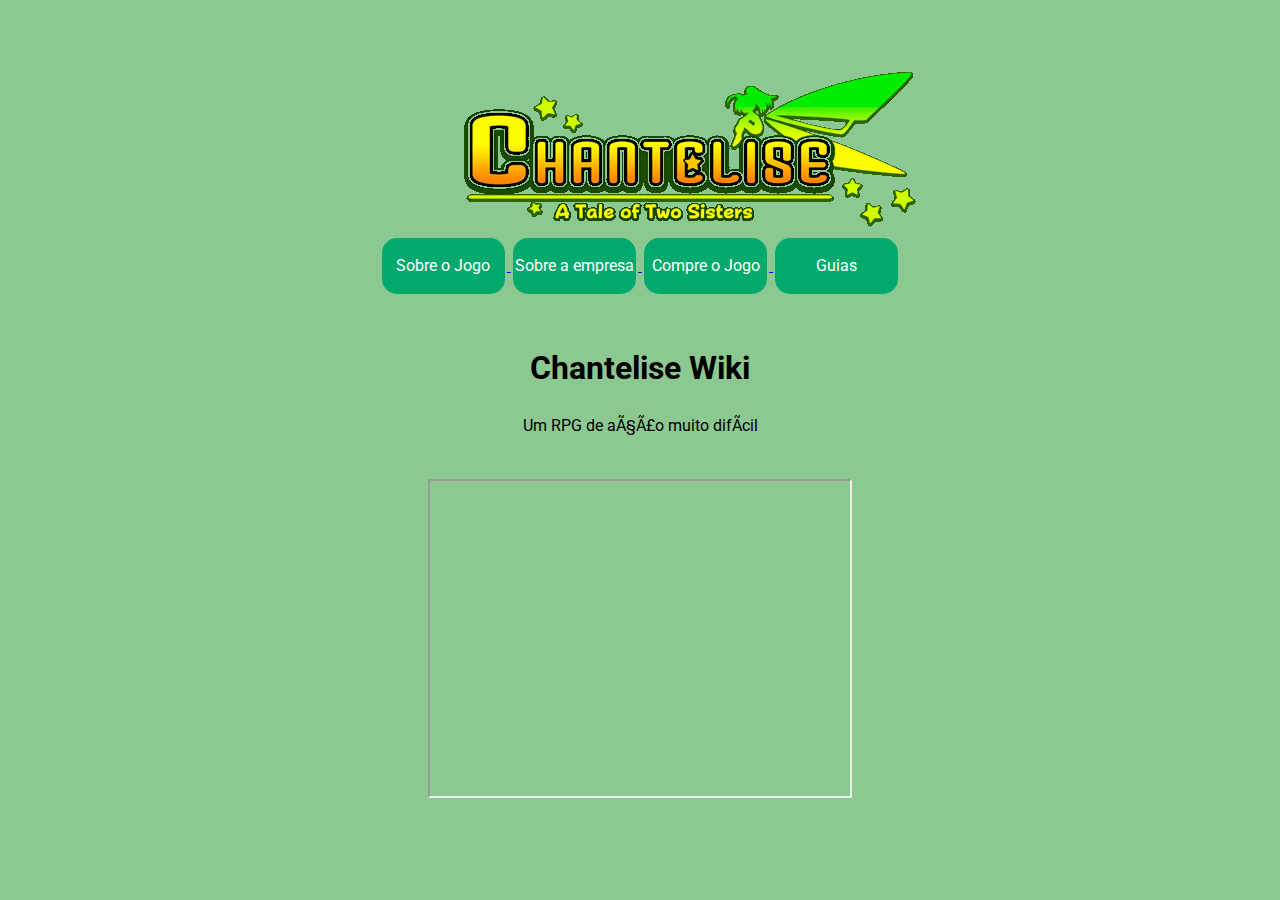
==== index.html @ 3ab63fb0 "A html and git test" ====
<!DOCTYPE html>
<html lang="pt-br">
<head>
	<meta charset="UFT-8">
	<meta name="viewpoint" content="width=device-width, initial-scale=1.0">
	<title>Chantelise Wiki</title>
	<link rel="stylesheet" href="estilo.css">
</head>
	
<body>
	<div id = "grade">
		<header>
			<A HREF = "index.html">
				<div class = "headerImage">
					<img src="Chantelise.png" style="transform: translate(50px,0px);">
				</div>
			</A>
		</header>
		<nav>
			<A HREF = "sobreOJogo.html">
				<div class="button1">
				<p>Sobre o Jogo</p>
				</div>
			</A>
			<A HREF = "easyGameStation.html">
				<div class="button1">
				<p>Sobre a empresa</p>
				</div>
			</A>
			<A HREF = "https://store.steampowered.com/app/70420/Chantelise__A_Tale_of_Two_Sisters/">
				<div class="button1">
				<p>Compre o Jogo</p>
				</div>
			</A>
			<A HREF = "guias.html">
				<div class="button1">
				<p>Guias</p>
				</div>
			
			</A>	
		</nav>
		<div id="text">
			<h1>Chantelise Wiki</h1>
			<p>Um RPG de ação muito difícil</p>
		</div>

		<iframe width="420" height="315"
			src="https://www.youtube.com/embed/BPG1VjkBqdo">
		</iframe>
	
	</div>
</body>
</html>
---- estilo.css ----
@import 'https://fonts.googleapis.com/css?family=Roboto:300,400,500';

	body{
		line-height: 1.5;
		padding: 4em 1em;
		font-family: "Roboto", "Helvetica", "Arial", sans-serif;
		background-color:rgb(140, 200, 145);
	}
	
	.box {
		display: flex; 
		width: 300px;
		height: 200px;
		border: 1px solid #ccc;
		border-radius: 7px / 7px;
		padding: 0px;
		text-align: center;
		position: absolute;
    }
	
	.button1 {
		background-color: #04AA6D;
		border: none;
		color: white;
		padding: 0px;
		text-align: center;
		text-decoration: none;
		display: inline-block;
		font-size: 16px;
		margin: 4px 2px;
		cursor: pointer;
		width: 10%;
		border-radius: 15px;
	}

	.button1:hover {
		background-color: #5bc79f;
		border: none;
		color: white;
		padding: 0px;
		text-align: center;
		text-decoration: none;
		display: inline-block;
		font-size: 16px;
		margin: 4px 2px;
		cursor: pointer;
	}
	
	#borderLeft{
		display: flex; 
		background-color:rgb(165, 212, 177);
		border-style: solid;
		border-color: rgb(165, 212, 177);
		width: 40%;
		margin: auto;
		padding: 30px;
		overflow: hidden;
		border-radius: 15px;
	}
	
	#screenshot{
		max-width: 80%;
		height: auto;
	}
    
    div{
		text-align: center;
	}
	#text{
		text-align: center;
		padding: 25px;
	}
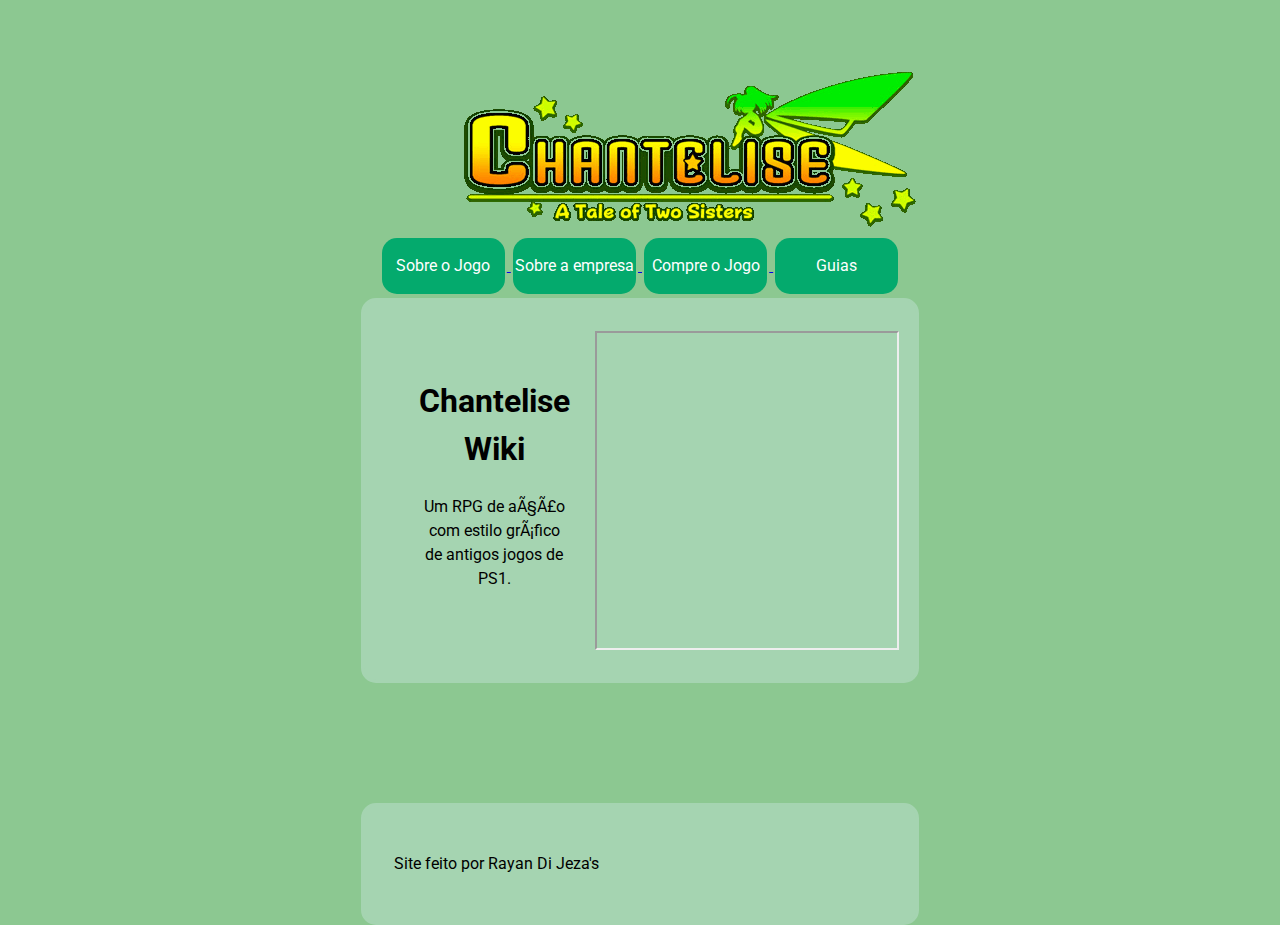
==== commit f3c70e96: "Added a footer to the end of the page" ====
--- a/index.html
+++ b/index.html
@@ -16,6 +16,7 @@
 				</div>
 			</A>
 		</header>
+
 		<nav>
 			<A HREF = "sobreOJogo.html">
 				<div class="button1">
@@ -39,14 +40,22 @@
 			
 			</A>	
 		</nav>
-		<div id="text">
-			<h1>Chantelise Wiki</h1>
-			<p>Um RPG de ação muito difícil</p>
+
+		<div id="borderLeft">
+			<div id="text">
+				<h1>Chantelise Wiki</h1>
+				<p>Um RPG de ação com estilo gráfico<br>de antigos jogos de PS1.</p>
+			</div>
+			<iframe width="420" height="315"
+			src="https://www.youtube.com/embed/BPG1VjkBqdo">
+		</iframe>
 		</div>
 
-		<iframe width="420" height="315"
-			src="https://www.youtube.com/embed/BPG1VjkBqdo">
-		</iframe>
+		<footer>
+			<div id="borderLeft" style="transform: translate(0px,120px);">
+				<p>Site feito por Rayan Di Jeza's</p>
+			</div>
+		</footer>
 	
 	</div>
 </body>
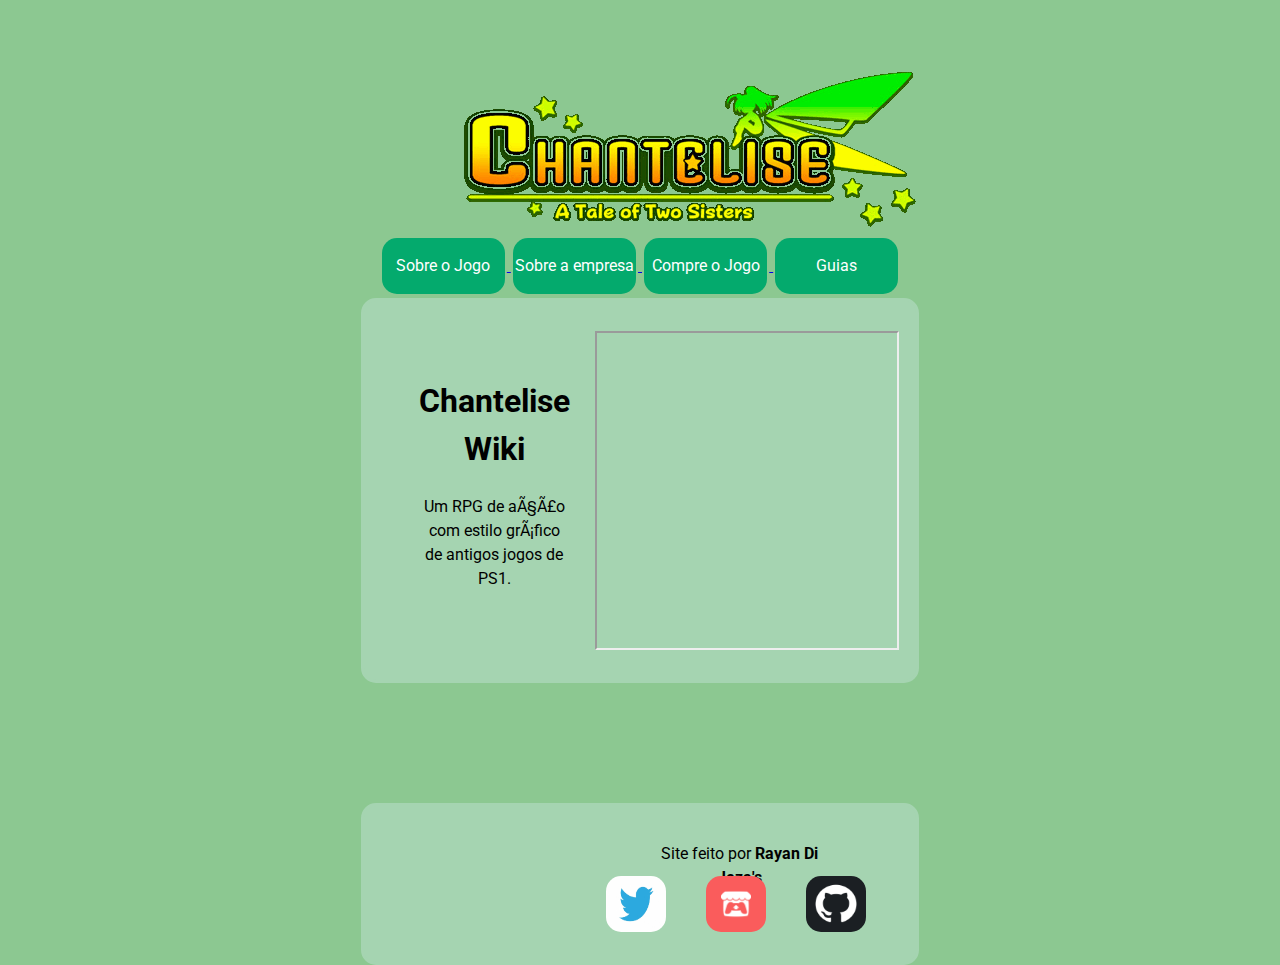
==== commit c6f23b3e: "change of indentation and added a new page." ====
--- a/index.html
+++ b/index.html
@@ -50,13 +50,26 @@
 			src="https://www.youtube.com/embed/BPG1VjkBqdo">
 		</iframe>
 		</div>
-
 		<footer>
 			<div id="borderLeft" style="transform: translate(0px,120px);">
-				<p>Site feito por Rayan Di Jeza's</p>
+				<p style="transform: translate(250px,-10px)";>Site feito por <strong>Rayan Di Jeza's</strong><br></p>
+				<A HREF = "https://twitter.com/Ronhemm" style="transform: translate(0px,20px);">
+					<div class="buttonIconT">
+						<p style = "color: #2daae0;">.</p>
+					</div>
+				</A>
+				<A HREF = "https://ronhem.itch.io/" style="transform: translate(0px,20px);">
+					<div class="buttonIconI">
+						<p>.</p>
+					</div>
+				</A>
+				<A HREF = "https://github.com/Ronhem" style="transform: translate(0px,20px);">
+					<div class="buttonIconG">
+						<p style = "color: #1b1f23;">.</p>
+					</div>
+				</A>
 			</div>
 		</footer>
-	
 	</div>
 </body>
 </html>--- a/estilo.css
+++ b/estilo.css
@@ -15,7 +15,7 @@
 		border-radius: 7px / 7px;
 		padding: 0px;
 		text-align: center;
-		position: absolute;
+		position:absolute;
     }
 	
 	.button1 {
@@ -63,10 +63,65 @@
 		height: auto;
 	}
     
+	.iconButton{
+		width: 20%;
+		height: auto;
+		padding: 30px;
+		border-radius: 15px;
+		display: inline-block;
+		cursor: pointer;
+	}
+
     div{
 		text-align: center;
 	}
 	#text{
 		text-align: center;
 		padding: 25px;
+	}
+	.buttonIconT{
+		background-image: url('twitter.jpg');
+		border: none;
+		color: white;
+		padding: 0px;
+		text-align: center;
+		text-decoration: none;
+		display: inline-block;
+		font-size: 16px;
+		margin: 20px 20px;
+		cursor: pointer;
+		width: 60px;
+		border-radius: 15px;
+		background-size: 100% 100%;
+	}
+
+	.buttonIconI{
+		background-image: url('itchio.png');
+		border: none;
+		color: white;
+		padding: 0px;
+		text-align: center;
+		text-decoration: none;
+		display: inline-block;
+		font-size: 16px;
+		margin: 20px 20px;
+		cursor: pointer;
+		width: 60px;
+		border-radius: 15px;
+		background-size: 100% 100%;
+	}
+	.buttonIconG{
+		background-image: url('github.png');
+		border: none;
+		color: white;
+		padding: 0px;
+		text-align: center;
+		text-decoration: none;
+		display: inline-block;
+		font-size: 16px;
+		margin: 20px 20px;
+		cursor: pointer;
+		width: 60px;
+		border-radius: 15px;
+		background-size: 100% 100%;
 	}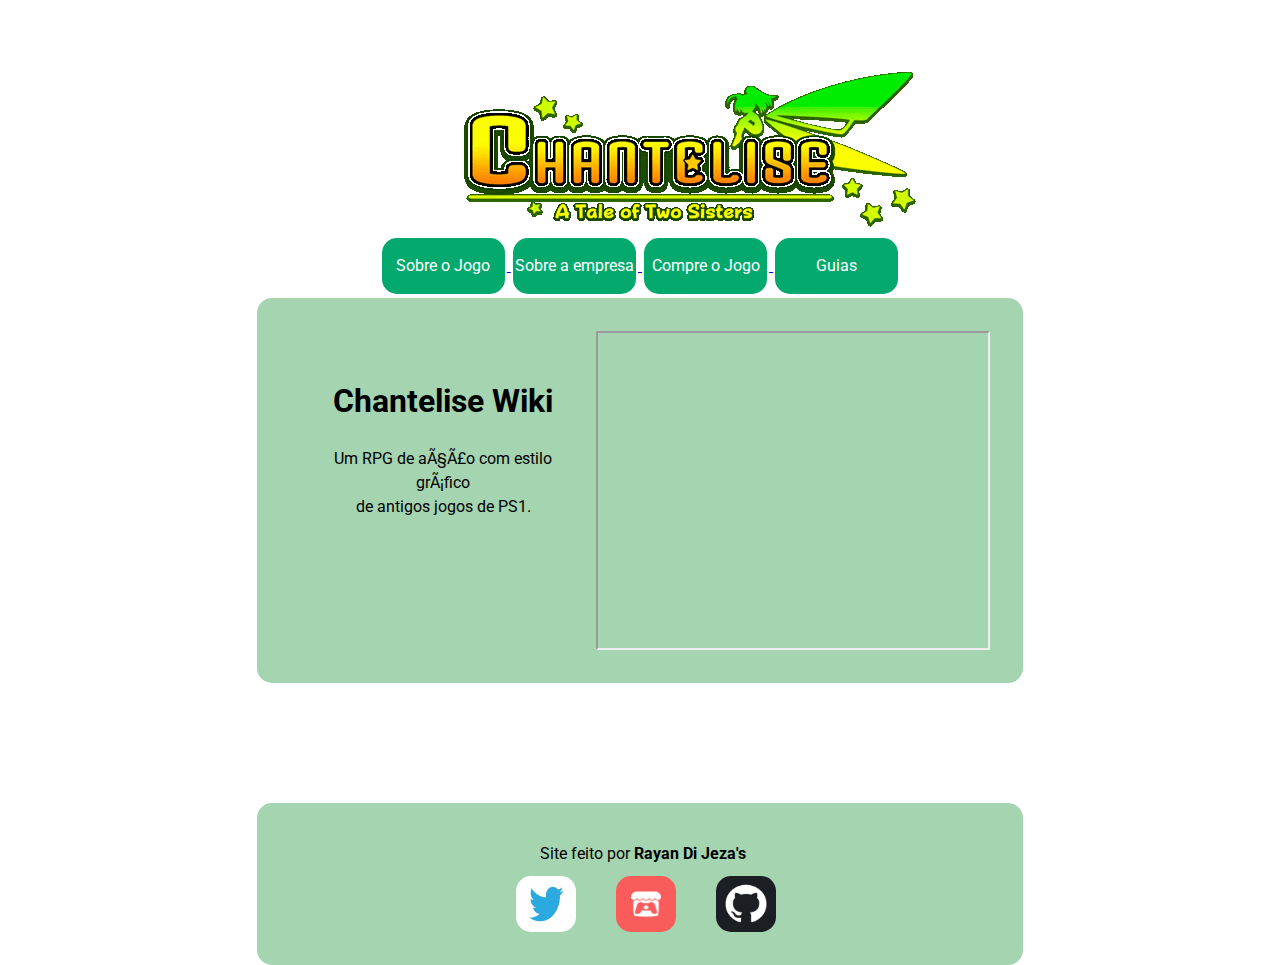
==== commit 9f7405ad: "Changed some things" ====
--- a/index.html
+++ b/index.html
@@ -7,25 +7,28 @@
 	<link rel="stylesheet" href="estilo.css">
 </head>
 	
-<body>
-	<div id = "grade">
+<body background = "sky.jpeg">
+	<div class = "grid">
+			
+		
 		<header>
 			<A HREF = "index.html">
 				<div class = "headerImage">
-					<img src="Chantelise.png" style="transform: translate(50px,0px);">
+					<img src="Chantelise.png" style="transform: translate(50px, 0px);">
 				</div>
 			</A>
 		</header>
 
+		<div class = "grid-container">
 		<nav>
 			<A HREF = "sobreOJogo.html">
 				<div class="button1">
-				<p>Sobre o Jogo</p>
+					<p class = "buttontext">Sobre o Jogo</p>
 				</div>
 			</A>
 			<A HREF = "easyGameStation.html">
 				<div class="button1">
-				<p>Sobre a empresa</p>
+					<p>Sobre a empresa</p>
 				</div>
 			</A>
 			<A HREF = "https://store.steampowered.com/app/70420/Chantelise__A_Tale_of_Two_Sisters/">
@@ -35,11 +38,11 @@
 			</A>
 			<A HREF = "guias.html">
 				<div class="button1">
-				<p>Guias</p>
+					<p>Guias</p>
 				</div>
-			
 			</A>	
 		</nav>
+		</div>
 
 		<div id="borderLeft">
 			<div id="text">
@@ -47,29 +50,29 @@
 				<p>Um RPG de ação com estilo gráfico<br>de antigos jogos de PS1.</p>
 			</div>
 			<iframe width="420" height="315"
-			src="https://www.youtube.com/embed/BPG1VjkBqdo">
-		</iframe>
+				src="https://www.youtube.com/embed/BPG1VjkBqdo">
+			</iframe>
 		</div>
 		<footer>
-			<div id="borderLeft" style="transform: translate(0px,120px);">
-				<p style="transform: translate(250px,-10px)";>Site feito por <strong>Rayan Di Jeza's</strong><br></p>
-				<A HREF = "https://twitter.com/Ronhemm" style="transform: translate(0px,20px);">
-					<div class="buttonIconT">
-						<p style = "color: #2daae0;">.</p>
-					</div>
-				</A>
-				<A HREF = "https://ronhem.itch.io/" style="transform: translate(0px,20px);">
-					<div class="buttonIconI">
-						<p>.</p>
-					</div>
-				</A>
-				<A HREF = "https://github.com/Ronhem" style="transform: translate(0px,20px);">
-					<div class="buttonIconG">
-						<p style = "color: #1b1f23;">.</p>
-					</div>
-				</A>
-			</div>
-		</footer>
+		<div id="borderLeft" style="transform: translate(0px,120px);">
+			<p style="transform: translate(250px,-10px)";>Site feito por <strong>Rayan Di Jeza's</strong><br></p>
+			<A HREF = "https://twitter.com/Ronhemm" style="transform: translate(0px,20px);">
+				<div class="buttonIconT">
+					<p style = "color: #2daae0;">.</p>
+				</div>
+			</A>
+			<A HREF = "https://ronhem.itch.io/" style="transform: translate(0px,20px);">
+				<div class="buttonIconI">
+					<p>.</p>
+				</div>
+			</A>
+			<A HREF = "https://github.com/Ronhem" style="transform: translate(0px,20px);">
+				<div class="buttonIconG">
+					<p style = "color: #1b1f23;">.</p>
+				</div>
+			</A>
+		</div>
+	</footer>
 	</div>
 </body>
 </html>--- a/estilo.css
+++ b/estilo.css
@@ -4,7 +4,7 @@
 		line-height: 1.5;
 		padding: 4em 1em;
 		font-family: "Roboto", "Helvetica", "Arial", sans-serif;
-		background-color:rgb(140, 200, 145);
+		background-image: url("sky.jpg");
 	}
 	
 	.box {
@@ -32,6 +32,10 @@
 		width: 10%;
 		border-radius: 15px;
 	}
+	
+	.buttontext{
+		text-decoration: none;
+	}
 
 	.button1:hover {
 		background-color: #5bc79f;
@@ -51,7 +55,7 @@
 		background-color:rgb(165, 212, 177);
 		border-style: solid;
 		border-color: rgb(165, 212, 177);
-		width: 40%;
+		width: 700px;
 		margin: auto;
 		padding: 30px;
 		overflow: hidden;
@@ -124,4 +128,14 @@
 		width: 60px;
 		border-radius: 15px;
 		background-size: 100% 100%;
-	}+	}
+	.grid{
+		display: grid;
+		grid-template-rows: auto;
+	}
+	.grid-container{
+		display: grid;
+		row-gap: 50px;
+		display: inline-grid;
+	}
+	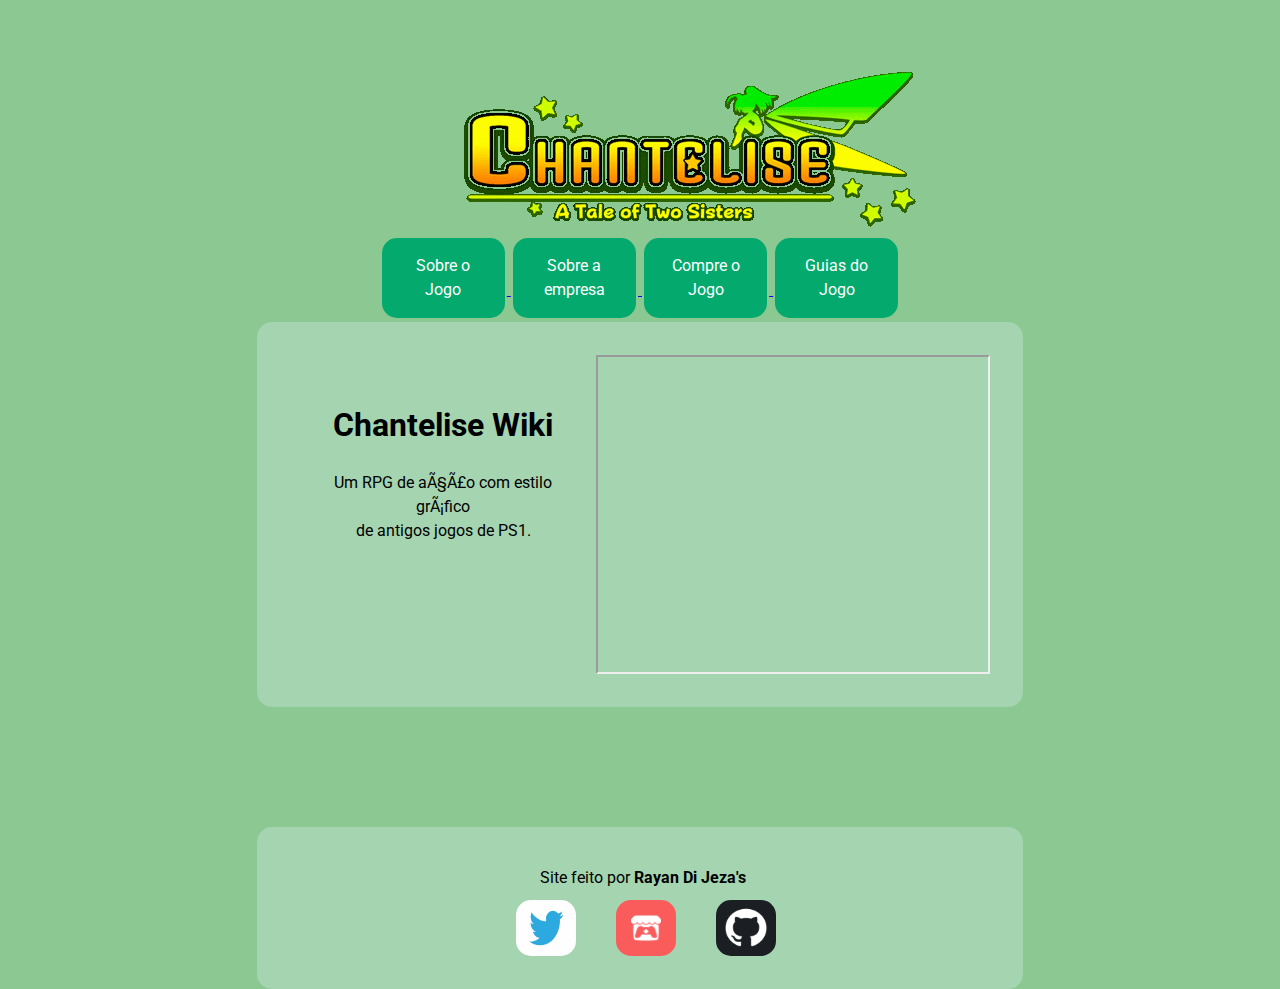
==== commit a89d58bb: "Added a grid to every page" ====
--- a/index.html
+++ b/index.html
@@ -7,10 +7,9 @@
 	<link rel="stylesheet" href="estilo.css">
 </head>
 	
-<body background = "sky.jpeg">
+<body>
 	<div class = "grid">
 			
-		
 		<header>
 			<A HREF = "index.html">
 				<div class = "headerImage">
@@ -28,17 +27,17 @@
 			</A>
 			<A HREF = "easyGameStation.html">
 				<div class="button1">
-					<p>Sobre a empresa</p>
+					<p class = "buttontext">Sobre a empresa</p>
 				</div>
 			</A>
 			<A HREF = "https://store.steampowered.com/app/70420/Chantelise__A_Tale_of_Two_Sisters/">
 				<div class="button1">
-				<p>Compre o Jogo</p>
+				<p class = "buttontext">Compre o Jogo</p>
 				</div>
 			</A>
 			<A HREF = "guias.html">
 				<div class="button1">
-					<p>Guias</p>
+					<p class = "buttontext">Guias do Jogo</p>
 				</div>
 			</A>	
 		</nav>
--- a/estilo.css
+++ b/estilo.css
@@ -4,7 +4,7 @@
 		line-height: 1.5;
 		padding: 4em 1em;
 		font-family: "Roboto", "Helvetica", "Arial", sans-serif;
-		background-image: url("sky.jpg");
+		background-color:rgb(140, 200, 145);
 	}
 	
 	.box {
@@ -22,7 +22,7 @@
 		background-color: #04AA6D;
 		border: none;
 		color: white;
-		padding: 0px;
+		padding: 0rem;
 		text-align: center;
 		text-decoration: none;
 		display: inline-block;
@@ -35,6 +35,7 @@
 	
 	.buttontext{
 		text-decoration: none;
+		padding: 0rem 1rem;
 	}
 
 	.button1:hover {
